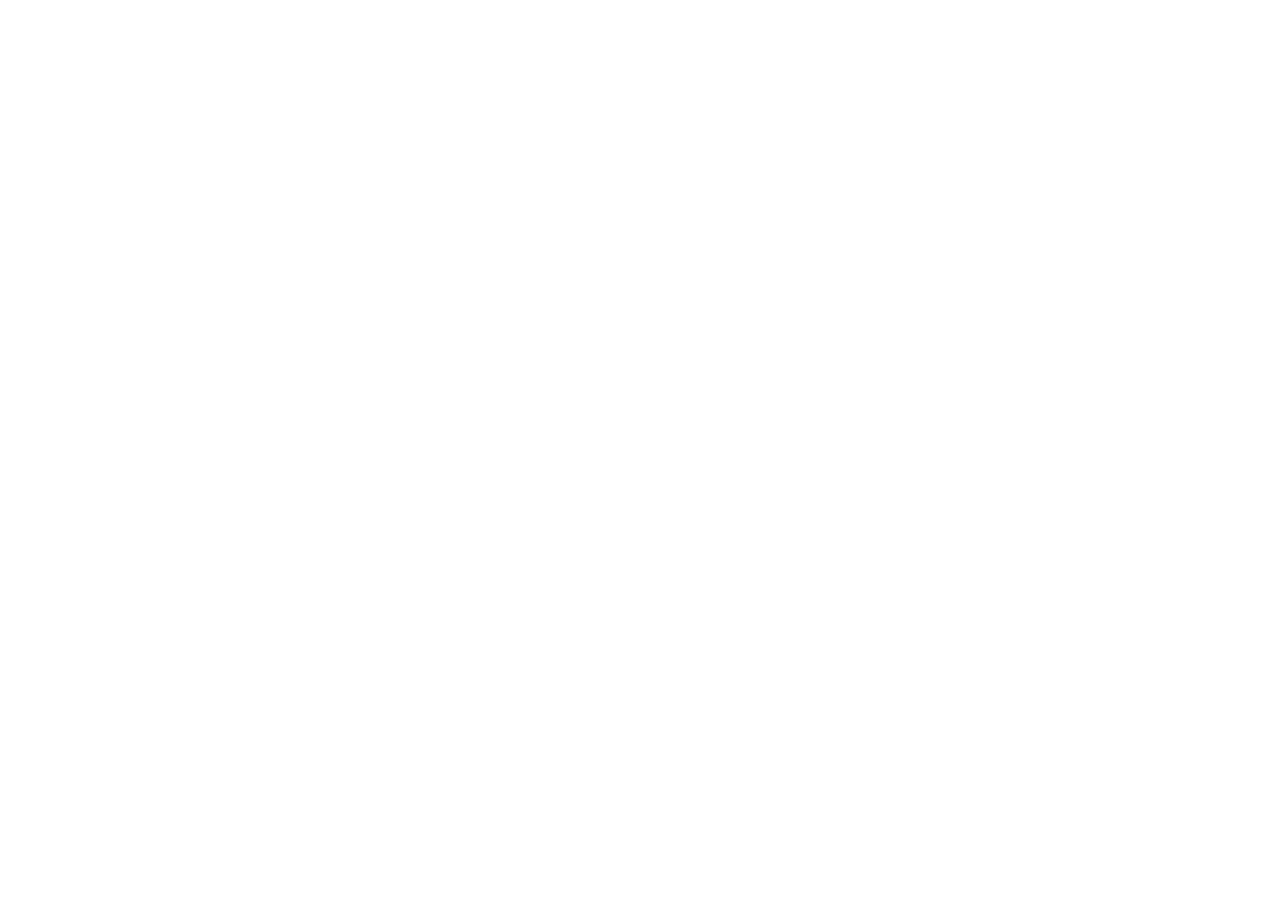
==== index.html @ 4c1e857d "set up bootstrap and jquery" ====
<!DOCTYPE html>
<html lang="en">
<head>
    <meta charset="UTF-8">
    <meta name="viewport" content="width=device-width, initial-scale=1.0">
    <link
    rel="stylesheet"
    href="https://stackpath.bootstrapcdn.com/bootstrap/4.3.1/css/bootstrap.min.css"
  />
  <link
    rel="stylesheet"
    href="https://use.fontawesome.com/releases/v5.8.1/css/all.css"
    integrity="sha384-50oBUHEmvpQ+1lW4y57PTFmhCaXp0ML5d60M1M7uH2+nqUivzIebhndOJK28anvf"
    crossorigin="anonymous"
  />
  <link
    href="https://fonts.googleapis.com/css?family=Open+Sans&display=swap"
    rel="stylesheet"
  />
  <link rel="stylesheet" href="style.css" />
  <title>Weather Dashboard</title>
  <script src="https://code.jquery.com/jquery-3.4.1.min.js"></script>
    
</head>
<body>
    
</body>
</html>
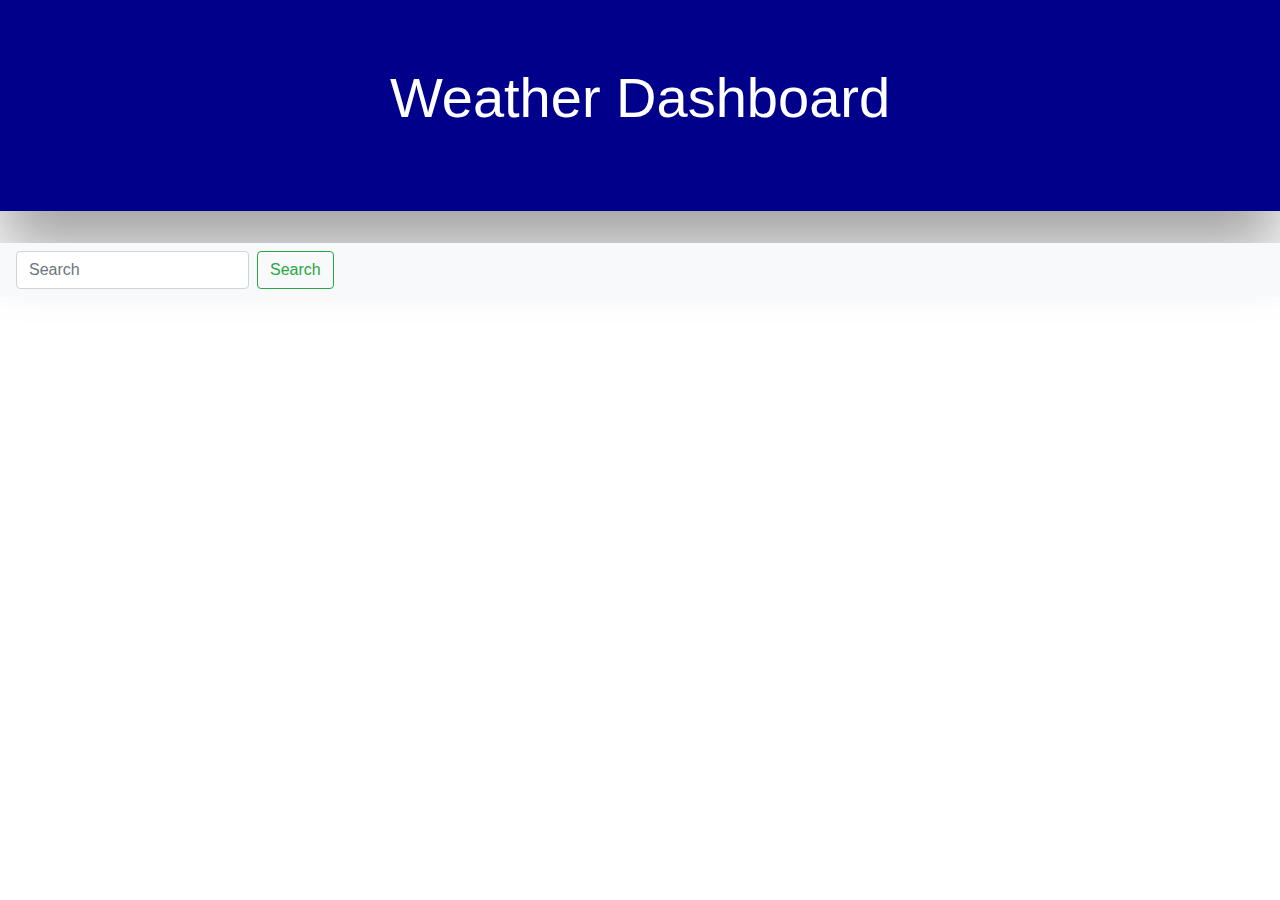
==== commit d98a70e8: "added jumbotron and search field" ====
--- a/index.html
+++ b/index.html
@@ -23,6 +23,18 @@
     
 </head>
 <body>
+    <div class="jumbotron jumbotron-fluid">
+        <div class="container">
+          <h1 class="display-4">Weather Dashboard</h1>
+          <p class="lead"> </p>
+        </div>
+      </div>
+      <nav class="navbar navbar-light bg-light">
+        <form class="form-inline">
+          <input class="form-control mr-sm-2" type="search" placeholder="Search" aria-label="Search">
+          <button class="btn btn-outline-success my-2 my-sm-0" type="submit">Search</button>
+        </form>
+      </nav>
     
 </body>
 </html>--- a/style.css
+++ b/style.css
@@ -0,0 +1,6 @@
+.jumbotron {
+    background-color: darkblue;
+    text-align: center;
+    color: white;
+    box-shadow: 0 40px 60px 0 rgba(28, 28, 28, 0.4);
+}
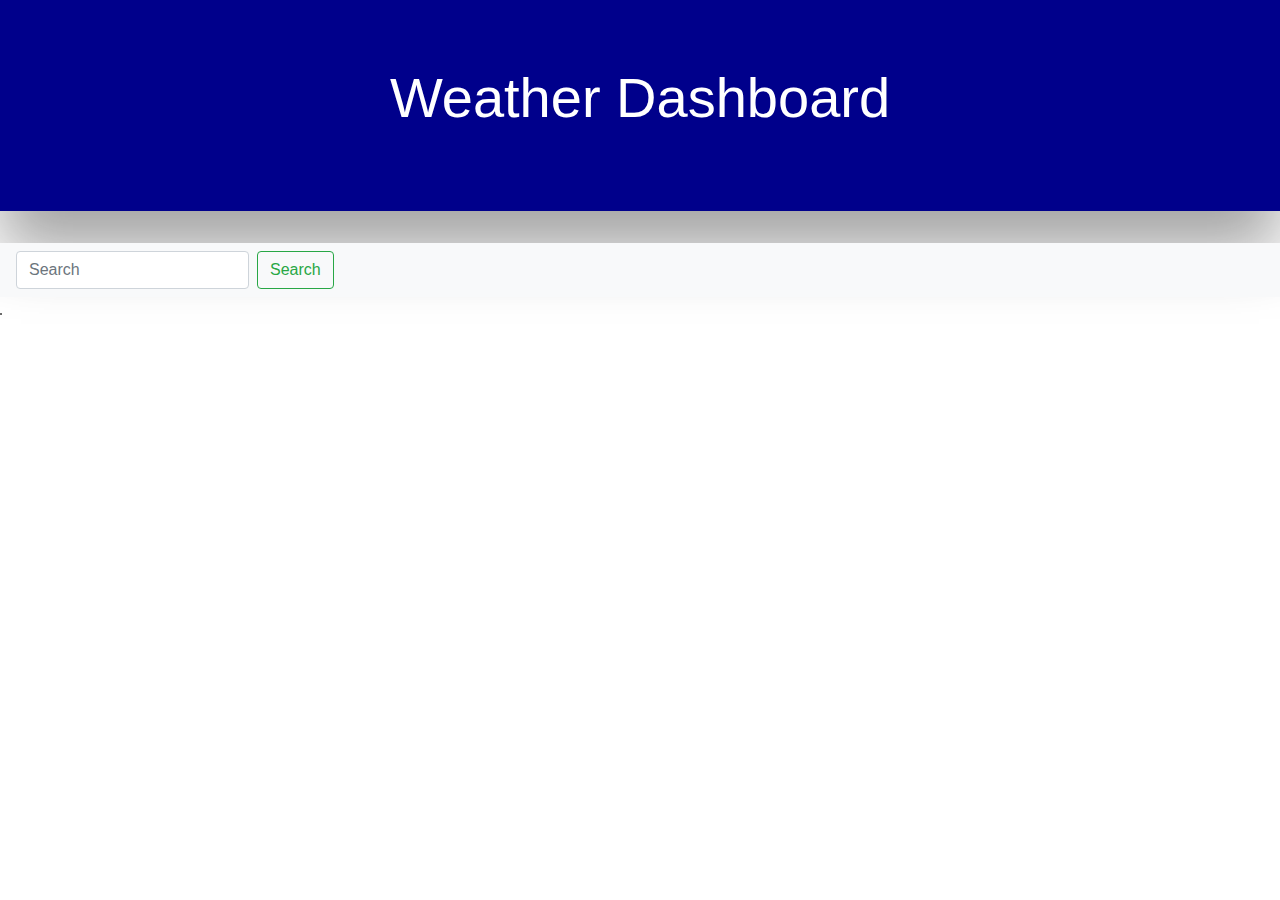
==== commit 739ca6c2: "added api and style sheet" ====
--- a/index.html
+++ b/index.html
@@ -1,40 +1,91 @@
 <!DOCTYPE html>
 <html lang="en">
-<head>
-    <meta charset="UTF-8">
-    <meta name="viewport" content="width=device-width, initial-scale=1.0">
+  <head>
+    <meta charset="UTF-8" />
+    <meta name="viewport" content="width=device-width, initial-scale=1.0" />
     <link
-    rel="stylesheet"
-    href="https://stackpath.bootstrapcdn.com/bootstrap/4.3.1/css/bootstrap.min.css"
-  />
-  <link
-    rel="stylesheet"
-    href="https://use.fontawesome.com/releases/v5.8.1/css/all.css"
-    integrity="sha384-50oBUHEmvpQ+1lW4y57PTFmhCaXp0ML5d60M1M7uH2+nqUivzIebhndOJK28anvf"
-    crossorigin="anonymous"
-  />
-  <link
-    href="https://fonts.googleapis.com/css?family=Open+Sans&display=swap"
-    rel="stylesheet"
-  />
-  <link rel="stylesheet" href="style.css" />
-  <title>Weather Dashboard</title>
-  <script src="https://code.jquery.com/jquery-3.4.1.min.js"></script>
-    
-</head>
-<body>
+      rel="stylesheet"
+      href="https://stackpath.bootstrapcdn.com/bootstrap/4.3.1/css/bootstrap.min.css"
+    />
+    <link
+      rel="stylesheet"
+      href="https://use.fontawesome.com/releases/v5.8.1/css/all.css"
+      integrity="sha384-50oBUHEmvpQ+1lW4y57PTFmhCaXp0ML5d60M1M7uH2+nqUivzIebhndOJK28anvf"
+      crossorigin="anonymous"
+    />
+    <link href="https://fonts.googleapis.com/css?family=Open+Sans&display=swap" rel="stylesheet" />
+    <link rel="stylesheet" href="style.css" />
+    <title>Weather Dashboard</title>
+  </head>
+  <body>
     <div class="jumbotron jumbotron-fluid">
-        <div class="container">
-          <h1 class="display-4">Weather Dashboard</h1>
-          <p class="lead"> </p>
-        </div>
+      <div class="container">
+        <h1 class="display-4">Weather Dashboard</h1>
+        <p class="lead"></p>
       </div>
-      <nav class="navbar navbar-light bg-light">
-        <form class="form-inline">
-          <input class="form-control mr-sm-2" type="search" placeholder="Search" aria-label="Search">
-          <button class="btn btn-outline-success my-2 my-sm-0" type="submit">Search</button>
-        </form>
-      </nav>
-    
-</body>
-</html>+    </div>
+    <nav class="navbar navbar-light bg-light">
+      <form class="form-inline">
+        <input
+          class="form-control mr-sm-2"
+          type="search"
+          placeholder="Search"
+          aria-label="Search"
+        />
+        <button class="btn btn-outline-success my-2 my-sm-0" data-weather="weather" type="submit">
+          Search
+        </button>
+      </form>
+    </nav>
+    <!-- Retrieved data will be dumped here -->
+    <div id="container">
+      <div class="row">
+        <div class="col-md-6"></div>
+        <div class="city"></div>
+        <div class="wind"></div>
+        <div class="humidity"></div>
+        <div class="temp"></div>
+        <div class="image"></div>
+      </div>
+    </div>
+    <script src="https://cdnjs.cloudflare.com/ajax/libs/jquery/3.2.1/jquery.min.js"></script>
+    <script type="text/javascript">
+      // This is our API key. Add your own API key between the ""
+      var APIKey = "166a433c57516f51dfab1f7edaed8413";
+
+      // Here we are building the URL we need to query the database
+      var queryURL =
+        "https://api.openweathermap.org/data/2.5/weather?q=Minneapolis,Minnesota&appid=" + APIKey;
+
+      // We then created an AJAX call
+      $.ajax({
+        url: queryURL,
+        method: "GET",
+      }).then(function (response) {
+        // Create CODE HERE to Log the queryURL
+        console.log(queryURL);
+        // Create CODE HERE to log the resulting object
+        console.log(response);
+        // Create CODE HERE to calculate the temperature (converted from Kelvin)
+        let mainTemp = response.main.temp;
+        let mainTempF = (mainTemp - 273) * 1.8 + 32 + " " + "degrees";
+
+        console.log(mainTemp);
+        // Create CODE HERE to transfer content to HTML
+        let city = response.name;
+        $(".city").text(city);
+
+        let wind = response.wind.speed + "mph";
+        $(".wind").text(wind);
+
+        let humidity = response.main.humidity;
+        $(".humidity").text(humidity);
+
+        $(".temp").text(mainTempF);
+
+        // Hint: To convert from Kelvin to Fahrenheit: F = (K - 273.15) * 1.80 + 32
+        // Create CODE HERE to dump the temperature content into HTML
+      });
+    </script>
+  </body>
+</html>
--- a/style.css
+++ b/style.css
@@ -4,3 +4,10 @@
     color: white;
     box-shadow: 0 40px 60px 0 rgba(28, 28, 28, 0.4);
 }
+#container {
+    float: center;
+    border: 1px solid black;
+    border-radius: 5px;
+    display: inline-block;
+    box-shadow: 0 40px 60px 0 rgba(28, 28, 28, 0.4);
+}
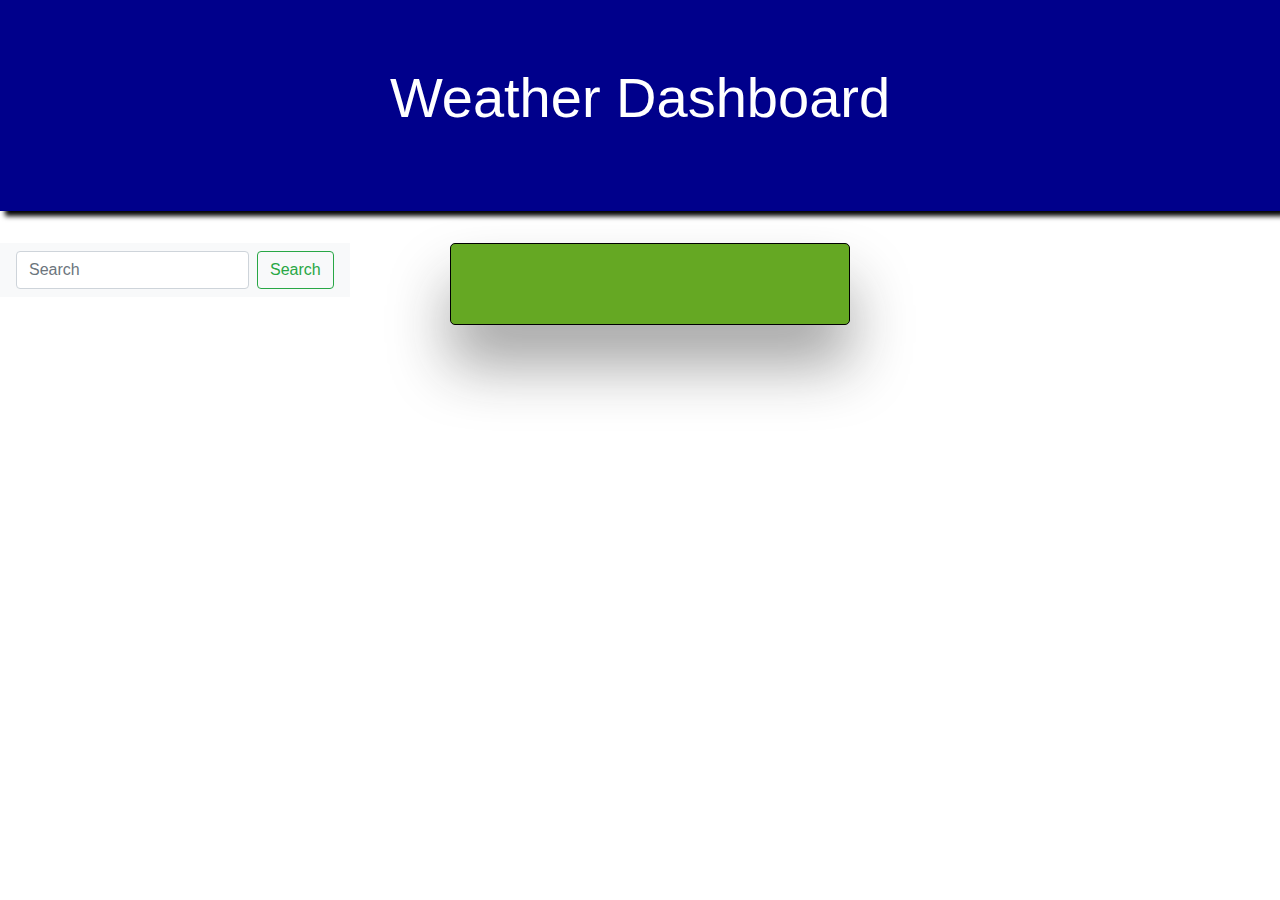
==== commit 9268921c: "added weather icons" ====
--- a/index.html
+++ b/index.html
@@ -24,7 +24,7 @@
         <p class="lead"></p>
       </div>
     </div>
-    <nav class="navbar navbar-light bg-light">
+    <nav id="float" class="navbar navbar-light bg-light">
       <form class="form-inline">
         <input
           class="form-control mr-sm-2"
@@ -32,7 +32,7 @@
           placeholder="Search"
           aria-label="Search"
         />
-        <button class="btn btn-outline-success my-2 my-sm-0" data-weather="weather" type="submit">
+        <button id="submitweather" class="btn btn-outline-success my-2 my-sm-0" data-weather="weather" type="submit">
           Search
         </button>
       </form>
@@ -40,22 +40,25 @@
     <!-- Retrieved data will be dumped here -->
     <div id="container">
       <div class="row">
-        <div class="col-md-6"></div>
+        <div class="col-md-6">
         <div class="city"></div>
         <div class="wind"></div>
         <div class="humidity"></div>
         <div class="temp"></div>
         <div class="image"></div>
+        <div class="description"></div>
       </div>
     </div>
     <script src="https://cdnjs.cloudflare.com/ajax/libs/jquery/3.2.1/jquery.min.js"></script>
     <script type="text/javascript">
+
+
       // This is our API key. Add your own API key between the ""
       var APIKey = "166a433c57516f51dfab1f7edaed8413";
 
       // Here we are building the URL we need to query the database
       var queryURL =
-        "https://api.openweathermap.org/data/2.5/weather?q=Minneapolis,Minnesota&appid=" + APIKey;
+        "https://api.openweathermap.org/data/2.5/weather?q=Chicago,Illinois&appid=" + APIKey;
 
       // We then created an AJAX call
       $.ajax({
@@ -68,20 +71,39 @@
         console.log(response);
         // Create CODE HERE to calculate the temperature (converted from Kelvin)
         let mainTemp = response.main.temp;
-        let mainTempF = (mainTemp - 273) * 1.8 + 32 + " " + "degrees";
+        let mainTempF = "Temp:" + " " + (mainTemp - 273) * 1.8 + 32 + " " + "degrees";
 
         console.log(mainTemp);
         // Create CODE HERE to transfer content to HTML
-        let city = response.name;
+        let city ="City:" + " " + response.name;
         $(".city").text(city);
 
-        let wind = response.wind.speed + "mph";
+        let wind = "Wind:" + " " + response.wind.speed + "mph";
         $(".wind").text(wind);
 
-        let humidity = response.main.humidity;
+        let humidity = "Humidity:" + " " + response.main.humidity;
         $(".humidity").text(humidity);
 
         $(".temp").text(mainTempF);
+
+//weather icon
+        var image = $("<img>");
+        var weatherIcon = response.weather[0].icon;
+         var imageURL = "http://openweathermap.org/img/wn/" + weatherIcon + "@2x.png"
+       image.attr("src", imageURL, "alt", "weather icon");
+       $(".image").append(image);
+
+       let Description = $("<p>");
+        let descriptionTag = response.weather[0].description;
+        Description.html(descriptionTag);
+        $(".description").append(Description);
+    ;
+        
+
+
+     
+
+        
 
         // Hint: To convert from Kelvin to Fahrenheit: F = (K - 273.15) * 1.80 + 32
         // Create CODE HERE to dump the temperature content into HTML
--- a/style.css
+++ b/style.css
@@ -2,12 +2,20 @@
     background-color: darkblue;
     text-align: center;
     color: white;
-    box-shadow: 0 40px 60px 0 rgba(28, 28, 28, 0.4);
+    box-shadow: 5px 5px 5px black;
 }
 #container {
-    float: center;
+    background-color: rgb(101, 168, 35);
+    color: white;
+    padding:40px;
+    margin-left: 100px;
+    width: 400px;
     border: 1px solid black;
     border-radius: 5px;
     display: inline-block;
     box-shadow: 0 40px 60px 0 rgba(28, 28, 28, 0.4);
 }
+#float {
+    float: left;
+   
+}
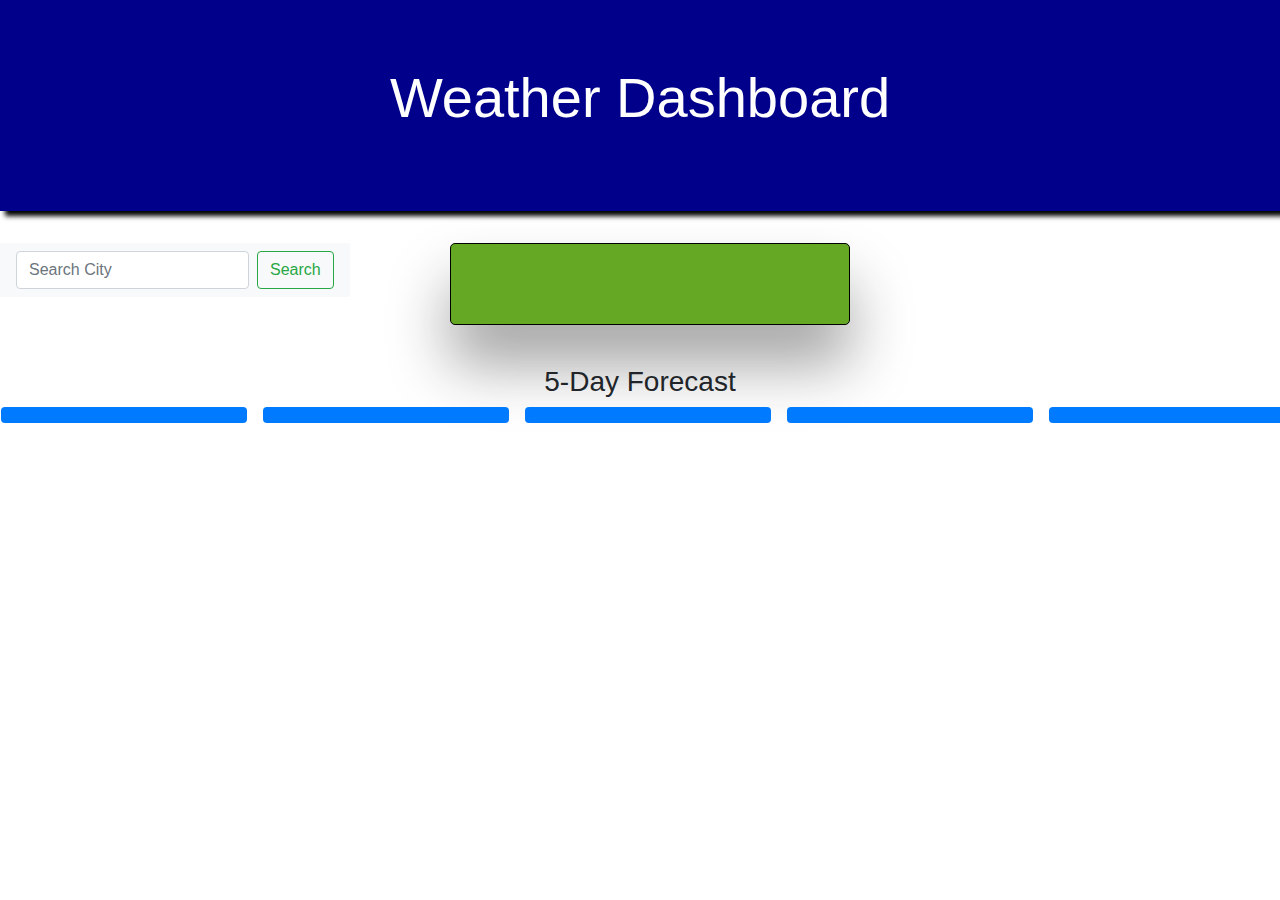
==== commit ff09ac08: "added date header" ====
--- a/index.html
+++ b/index.html
@@ -27,87 +27,150 @@
     <nav id="float" class="navbar navbar-light bg-light">
       <form class="form-inline">
         <input
+          id="citysearch"
           class="form-control mr-sm-2"
           type="search"
-          placeholder="Search"
+          placeholder="Search City"
           aria-label="Search"
         />
-        <button id="submitweather" class="btn btn-outline-success my-2 my-sm-0" data-weather="weather" type="submit">
+        <button
+          id="submitweather"
+          class="btn btn-outline-success my-2 my-sm-0"
+          data-weather="weather"
+          type="submit"
+        >
           Search
         </button>
+        <span id="error"></span>
       </form>
     </nav>
-    <!-- Retrieved data will be dumped here -->
-    <div id="container">
+    <!-- Current weather window -->
+    <section id="container">
       <div class="row">
         <div class="col-md-6">
-        <div class="city"></div>
-        <div class="wind"></div>
-        <div class="humidity"></div>
-        <div class="temp"></div>
-        <div class="image"></div>
-        <div class="description"></div>
+            <div class="date"></div>
+          <div class="city"></div>
+          <div class="wind"></div>
+          <div class="humidity"></div>
+          <div class="temp"></div>
+          <div class="image"></div>
+          <div class="description"></div>
+        </div>
       </div>
+    </section>
+
+    <div class="row">
+        <div class="col-12">
+            <h3 id="fivedayforcast">5-Day Forecast</h3>
+        </div>
     </div>
+    <div class="row">
+        <div id="dayone" class="col fiveday bg-primary text-white ml-3 mb-3 rounded"><p></p></div>
+        <div class="col fiveday bg-primary text-white ml-3 mb-3 rounded"></div>
+        <div class="col fiveday bg-primary text-white ml-3 mb-3 rounded"></div>
+        <div class="col fiveday bg-primary text-white ml-3 mb-3 rounded"></div>
+        <div class="col fiveday bg-primary text-white ml-3 mb-3 rounded"></div>
+    </div>
+</div>
+
     <script src="https://cdnjs.cloudflare.com/ajax/libs/jquery/3.2.1/jquery.min.js"></script>
     <script type="text/javascript">
+      $("#submitweather").click(function (event) {
+        event.preventDefault();
+        var citySearch = $("#citysearch").val();
+        if (citySearch != "") {
+         
+          // Here we are building the URL we need to query the database
+          var queryURL =
+            "https://api.openweathermap.org/data/2.5/weather?q=" +
+            citySearch +
+            "&units=imperial" +
+            "&APPID=166a433c57516f51dfab1f7edaed8413";
 
-
-      // This is our API key. Add your own API key between the ""
-      var APIKey = "166a433c57516f51dfab1f7edaed8413";
-
-      // Here we are building the URL we need to query the database
-      var queryURL =
-        "https://api.openweathermap.org/data/2.5/weather?q=Chicago,Illinois&appid=" + APIKey;
-
-      // We then created an AJAX call
-      $.ajax({
-        url: queryURL,
-        method: "GET",
-      }).then(function (response) {
-        // Create CODE HERE to Log the queryURL
-        console.log(queryURL);
-        // Create CODE HERE to log the resulting object
-        console.log(response);
-        // Create CODE HERE to calculate the temperature (converted from Kelvin)
-        let mainTemp = response.main.temp;
-        let mainTempF = "Temp:" + " " + (mainTemp - 273) * 1.8 + 32 + " " + "degrees";
-
-        console.log(mainTemp);
-        // Create CODE HERE to transfer content to HTML
-        let city ="City:" + " " + response.name;
-        $(".city").text(city);
-
-        let wind = "Wind:" + " " + response.wind.speed + "mph";
-        $(".wind").text(wind);
-
-        let humidity = "Humidity:" + " " + response.main.humidity;
-        $(".humidity").text(humidity);
-
-        $(".temp").text(mainTempF);
-
-//weather icon
-        var image = $("<img>");
-        var weatherIcon = response.weather[0].icon;
-         var imageURL = "http://openweathermap.org/img/wn/" + weatherIcon + "@2x.png"
-       image.attr("src", imageURL, "alt", "weather icon");
-       $(".image").append(image);
-
-       let Description = $("<p>");
-        let descriptionTag = response.weather[0].description;
-        Description.html(descriptionTag);
-        $(".description").append(Description);
-    ;
-        
-
-
-     
+          
+          $.ajax({
+            url: queryURL,
+            method: "GET",
+          }).then(function (response) {
+          
+            console.log(queryURL);
+            const currentDate = new Date (response.dt*1000);
+            var day = currentDate.getDate();
+            var month = currentDate.getMonth() + 1;
+            var year = currentDate.getFullYear();
+            var dateHeader = month + "/" + day + "/" + year;
+            $(".date").text(dateHeader);
+            console.log(dateHeader);
 
         
+            let mainTemp = "Temp:" + " " + response.main.temp + " " + "F";
 
-        // Hint: To convert from Kelvin to Fahrenheit: F = (K - 273.15) * 1.80 + 32
-        // Create CODE HERE to dump the temperature content into HTML
+            console.log(mainTemp);
+            // Create CODE HERE to transfer content to HTML
+            let city = "City:" + " " + response.name;
+            $(".city").text(city);
+
+            let wind = "Wind:" + " " + response.wind.speed + "mph";
+            $(".wind").text(wind);
+
+            let humidity = "Humidity:" + " " + response.main.humidity;
+            $(".humidity").text(humidity);
+
+            $(".temp").text(mainTemp);
+
+            //weather icon
+            var image = $("<img>");
+            var weatherIcon = response.weather[0].icon;
+            var imageURL = "http://openweathermap.org/img/wn/" + weatherIcon + "@2x.png";
+            image.attr("src", imageURL, "alt", "weather icon");
+            $(".image").append(image);
+            // weather description
+            let Description = $("<p>");
+            let descriptionTag = response.weather[0].description;
+            Description.html(descriptionTag);
+            $(".description").append(Description);
+            fiveDay(citySearch);
+            // }else {
+            // $("#error").html(" field cannot be empty");
+            // })
+          });
+        }
       });
+      function fiveDay(citySearch) {
+        var queryFiveDayURL =
+          "https://api.openweathermap.org/data/2.5/forecast?q=" +
+          citySearch +
+          "&units=imperial" +
+          "&APPID=166a433c57516f51dfab1f7edaed8413";
+
+        $.ajax({
+          url: queryFiveDayURL,
+          method: "GET",
+        }).then(function (response) {
+        //   console.log(response.list[10].main.temp);
+         //console.log(response.list[7].wind.speed);
+         //console.log(response.list[7].weather[0].description);
+         //console.log(response.list[7].weather[0].icon);
+        //  let dayOne =
+        // console.log(response.list[0].dt);
+        // currentDate = new Date (response.list[0].dt*1000);
+        //console.log(currentDate);
+        var fiveDayForcastEls = document.querySelectorAll(".fiveday");
+        for (var i=0; i<fiveDayForcastEls.length;i++){
+           fiveDayForcastEls[i].innerHTML="";
+           var castIndex = i*8 + 4;
+         var forcastDate = new Date(response.list[castIndex].dt*1000);
+             var forcastDay = forcastDate.getDate();
+            var forcastMonth = forcastDate.getMonth() + 1;
+             var forcastYear = forcastDate.getFullYear();
+            $(".fiveday").attr("class", "mt-3 mb-0 forcast-date");
+            $(".fiveday").append(fiveDayForcastEls);
+            console.log(fiveDayForcastEls);
+         }
+
+        });
+      }
+      //localstorage.getItem() || [];
     </script>
   </body>
 </html>
--- a/style.css
+++ b/style.css
@@ -9,6 +9,7 @@
     color: white;
     padding:40px;
     margin-left: 100px;
+    margin-bottom: 40px;
     width: 400px;
     border: 1px solid black;
     border-radius: 5px;
@@ -19,3 +20,6 @@
     float: left;
    
 }
+#fivedayforcast {
+    text-align: center;
+}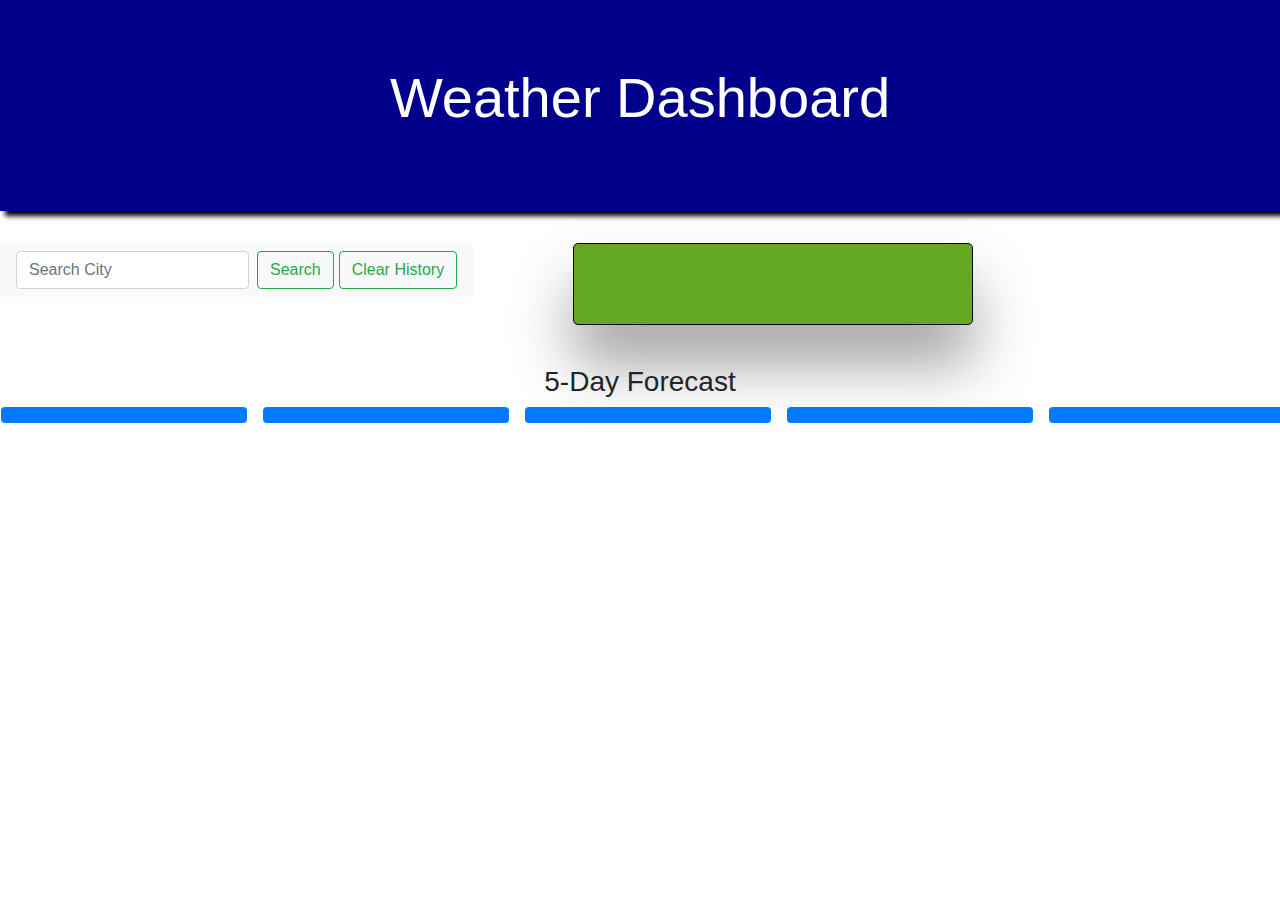
==== commit 5ca011b5: "added clear history button" ====
--- a/index.html
+++ b/index.html
@@ -41,6 +41,14 @@
         >
           Search
         </button>
+        <button
+          id="clearhistory"
+          class="btn btn-outline-success my-2 my-sm-0"
+          data-weather="weather"
+          type="submit"
+        >
+          Clear History
+        </button>
         <span id="error"></span>
       </form>
     </nav>
@@ -55,6 +63,7 @@
           <div class="temp"></div>
           <div class="image"></div>
           <div class="description"></div>
+          
         </div>
       </div>
     </section>
@@ -75,6 +84,13 @@
 
     <script src="https://cdnjs.cloudflare.com/ajax/libs/jquery/3.2.1/jquery.min.js"></script>
     <script type="text/javascript">
+
+
+function pageInit(){
+
+    var inputEl = document.querySelector("citysearch");
+    var searchEl = document.querySelector("submitweather");
+    var clearEl = document.querySelector("clearhistory")
       $("#submitweather").click(function (event) {
         event.preventDefault();
         var citySearch = $("#citysearch").val();
@@ -92,7 +108,7 @@
             url: queryURL,
             method: "GET",
           }).then(function (response) {
-          
+          console.log(response);
             console.log(queryURL);
             const currentDate = new Date (response.dt*1000);
             var day = currentDate.getDate();
@@ -129,6 +145,24 @@
             let descriptionTag = response.weather[0].description;
             Description.html(descriptionTag);
             $(".description").append(Description);
+            //UV index
+            var latt = response.coord.lat;
+            var lon = response.coord.lon;
+            var UVQueryURL = "https://api.openweathermap.org/data/2.5/uvi/forecast?lat=" + latt + "&lon=" + lon + "&APPID=166a433c57516f51dfab1f7edaed8413&cnt=1";
+            console.log(UVQueryURL);
+
+            $.ajax({
+            url: UVQueryURL,
+            method: "GET",
+          }).then(function (response){
+              console.log(response);
+              var UVIndex = $("<span>")
+            //UVIndex.setAttribute("class", "badge badge-danger");
+            UVIndex.innerHTML = response.data[0].value
+            UVIndex.innerHTML = "UV Index: "
+    $(".uvindex").append(UVIndex);
+console.log(UVIndex);
+          })
             fiveDay(citySearch);
             // }else {
             // $("#error").html(" field cannot be empty");
@@ -163,14 +197,19 @@
              var forcastDay = forcastDate.getDate();
             var forcastMonth = forcastDate.getMonth() + 1;
              var forcastYear = forcastDate.getFullYear();
+             var forcastHeader = forcastMonth + "/" + forcastDay + "/" + forcastYear;
             $(".fiveday").attr("class", "mt-3 mb-0 forcast-date");
-            $(".fiveday").append(fiveDayForcastEls);
-            console.log(fiveDayForcastEls);
+            $(".fiveday").html(forcastHeader);
+            $(".fiveday").append(forcastHeader);
+            console.log(forcastHeader);
+        
          }
 
         });
       }
+
       //localstorage.getItem() || [];
+    }
     </script>
   </body>
 </html>
--- a/style.css
+++ b/style.css
@@ -22,4 +22,8 @@
 }
 #fivedayforcast {
     text-align: center;
+}
+#clearhistory{
+    margin-left:5px;
+    
 }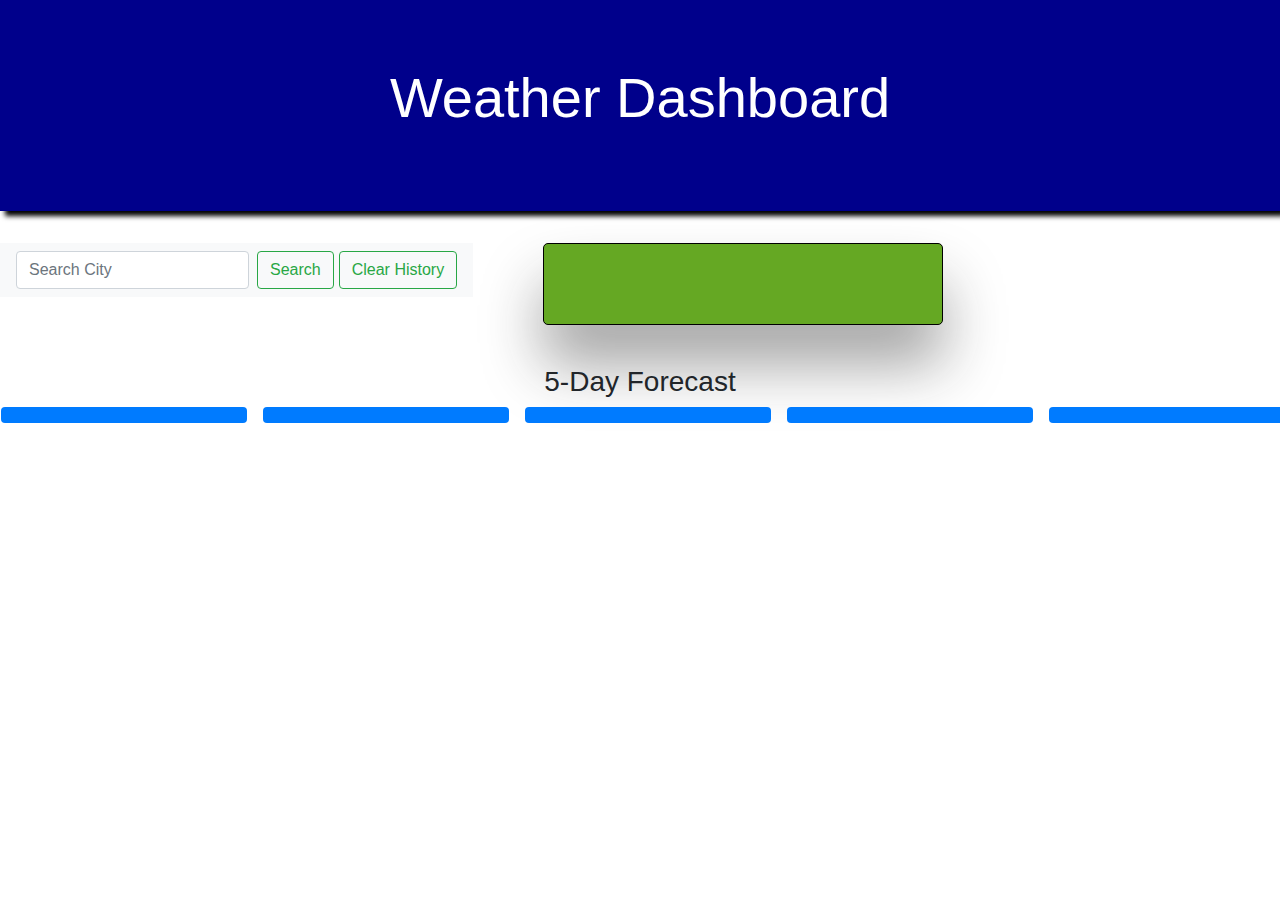
==== commit 592739c1: "added fice day forcast" ====
--- a/index.html
+++ b/index.html
@@ -86,11 +86,15 @@
     <script type="text/javascript">
 
 
-function pageInit(){
+// function pageInit(){
 
     var inputEl = document.querySelector("citysearch");
-    var searchEl = document.querySelector("submitweather");
-    var clearEl = document.querySelector("clearhistory")
+    var UVindexEl = document.querySelector("uvindex");
+    // var clearEl = document.querySelector("clearhistory");
+    // var historyEl = document.querySelector("history");
+    // var searchHist = JSON.parse(localStorage.getItem(inputEl)) || [];
+    // console.log(searchHist);
+
       $("#submitweather").click(function (event) {
         event.preventDefault();
         var citySearch = $("#citysearch").val();
@@ -149,19 +153,20 @@
             var latt = response.coord.lat;
             var lon = response.coord.lon;
             var UVQueryURL = "https://api.openweathermap.org/data/2.5/uvi/forecast?lat=" + latt + "&lon=" + lon + "&APPID=166a433c57516f51dfab1f7edaed8413&cnt=1";
-            console.log(UVQueryURL);
+            // console.log(UVQueryURL);
 
             $.ajax({
             url: UVQueryURL,
             method: "GET",
           }).then(function (response){
               console.log(response);
-              var UVIndex = $("<span>")
-            //UVIndex.setAttribute("class", "badge badge-danger");
-            UVIndex.innerHTML = response.data[0].value
-            UVIndex.innerHTML = "UV Index: "
-    $(".uvindex").append(UVIndex);
-console.log(UVIndex);
+//                var UVIndex = document.createElement("span");
+            
+//             UVIndex.setAttribute("class", "badge badge-danger");
+//              UVIndex.innerHTML = response.value
+//             UVindexEl.innerHTML = "UV Index: "
+//             UVindexEl.append(UVIndex);
+// console.log(UVIndex);
           })
             fiveDay(citySearch);
             // }else {
@@ -198,17 +203,54 @@
             var forcastMonth = forcastDate.getMonth() + 1;
              var forcastYear = forcastDate.getFullYear();
              var forcastHeader = forcastMonth + "/" + forcastDay + "/" + forcastYear;
-            $(".fiveday").attr("class", "mt-3 mb-0 forcast-date");
-            $(".fiveday").html(forcastHeader);
-            $(".fiveday").append(forcastHeader);
-            console.log(forcastHeader);
-        
+            var forcastDateEl = document.createElement("p");
+            forcastDateEl.setAttribute("class", "mt-3 mb-0 forcast-date");
+            forcastDateEl.innerHTML = forcastHeader;
+            fiveDayForcastEls[i].append(forcastDateEl);
+            var forecastWeatherEl = document.createElement("img");
+            forecastWeatherEl.setAttribute("src","https://openweathermap.org/img/wn/" + response.list[castIndex].weather[0].icon + "@2x.png");
+            forecastWeatherEl.setAttribute("alt",response.list[castIndex].weather[0].description);
+            fiveDayForcastEls[i].append(forecastWeatherEl);
+            var forecastTempEl = document.createElement("p");
+                forecastTempEl.innerHTML = "Temp: " + response.list[castIndex].main.temp + " &#176F";
+                fiveDayForcastEls[i].append(forecastTempEl);
+                var forecastHumidityEl = document.createElement("p");
+                forecastHumidityEl.innerHTML = "Humidity: " + response.list[castIndex].main.humidity + "%";
+                fiveDayForcastEls[i].append(forecastHumidityEl);
          }
 
         });
       }
-
-      //localstorage.getItem() || [];
+      searchEl.addEventListener("click",function() {
+        var searchTerm = inputEl.value;
+        getWeather(searchTerm);
+        searchHistory.push(searchTerm);
+        localStorage.setItem("search",JSON.stringify(searchHistory));
+        renderSearchHistory();
+    })
+    clearEl.addEventListener("click",function() {
+        searchHistory = [];
+        renderSearchHistory();
+    })
+    function renderSearchHistory() {
+        historyEl.innerHTML = "";
+        for (let i=0; i<searchHistory.length; i++) {
+            const historyItem = document.createElement("input");
+            // <input type="text" readonly class="form-control-plaintext" id="staticEmail" value="email@example.com"></input>
+            historyItem.setAttribute("type","text");
+            historyItem.setAttribute("readonly",true);
+            historyItem.setAttribute("class", "form-control d-block bg-white");
+            historyItem.setAttribute("value", searchHistory[i]);
+            historyItem.addEventListener("click",function() {
+                getWeather(historyItem.value);
+            })
+            historyEl.append(historyItem);
+        }
+    }
+
+    renderSearchHistory();
+    if (searchHistory.length > 0) {
+        getWeather(searchHistory[searchHistory.length - 1]);
     }
     </script>
   </body>
--- a/style.css
+++ b/style.css
@@ -8,7 +8,8 @@
     background-color: rgb(101, 168, 35);
     color: white;
     padding:40px;
-    margin-left: 100px;
+    margin-left: 70px;
+    text-align: center;
     margin-bottom: 40px;
     width: 400px;
     border: 1px solid black;
@@ -25,5 +26,5 @@
 }
 #clearhistory{
     margin-left:5px;
-    
+
 }